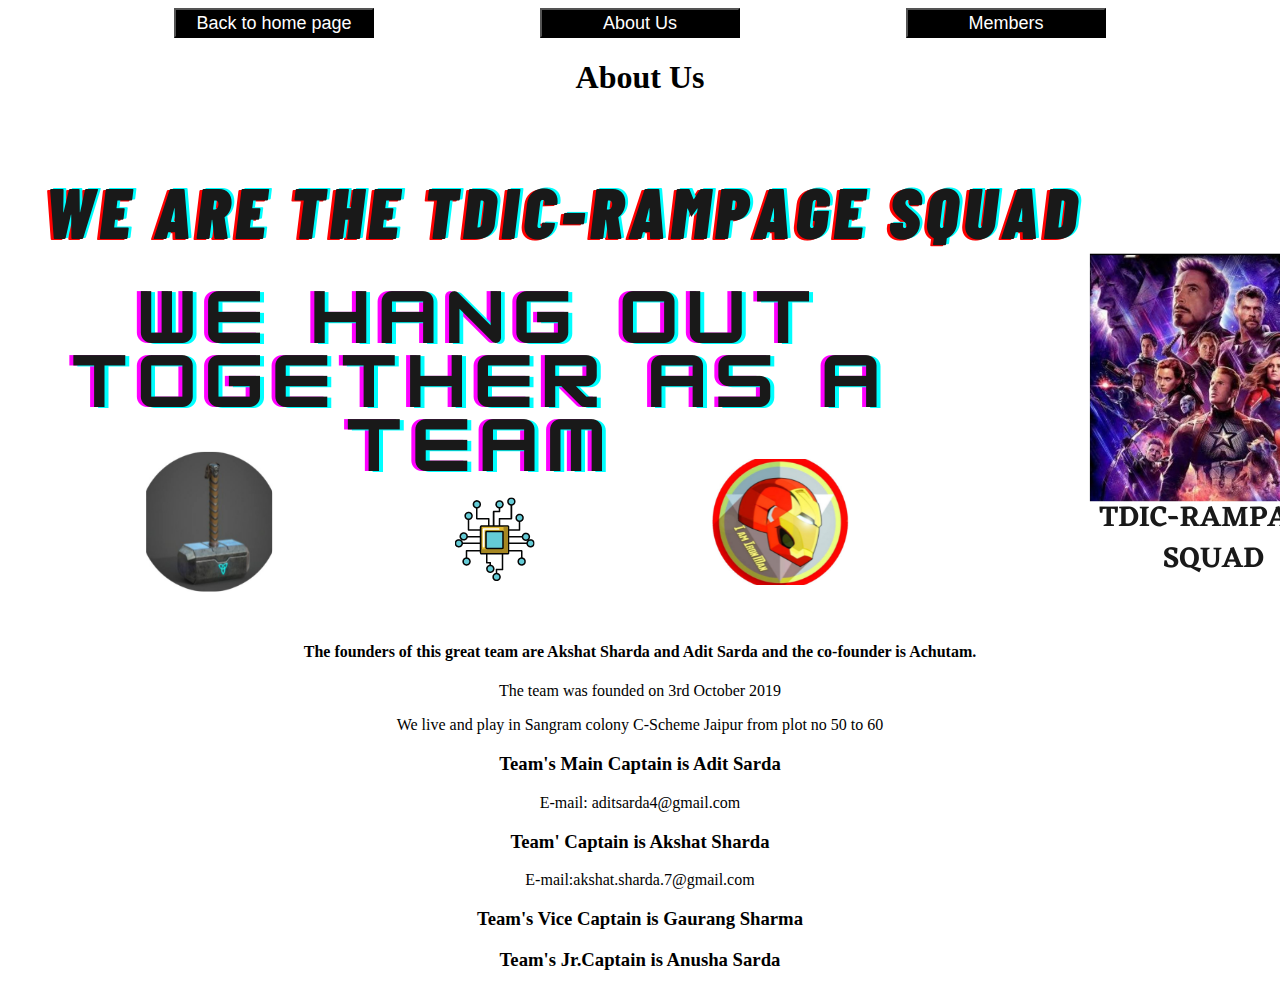
==== aboutus.html @ 188b797c "Add files via upload" ====
<!DOCTYPE html>
<html lang="en">

<head>
    <meta charset="UTF-8">
    <meta http-equiv="X-UA-Compatible" content="IE=edge">
    <meta name="viewport" content="width=device-width, initial-scale=1.0">
    <link rel="stylesheet" href="aboutus.css">
    <title>About us</title>
</head>

<body>
    <nav>
        <button id="home">Back to home page</button>
        <button id="about">About Us </button>
        <button id="parts">Members</button>
    </nav>
    <h1>About Us</h1>
    <img src="./assets/WE ARE THE TDIC-RAMPAGE SQUAD.png" alt="">
    <h4>The founders of this great team are Akshat Sharda and Adit Sarda and the co-founder is Achutam.</h4>
    <p>The team was founded on 3rd October 2019</p>
    <p>We live and play in Sangram colony C-Scheme Jaipur from plot no 50 to 60</p>
    <h3>Team's Main Captain is Adit Sarda</h3>
    <p>E-mail: aditsarda4@gmail.com</p>
    <h3> Team' Captain is Akshat Sharda </h3>
    <p>E-mail:akshat.sharda.7@gmail.com</p>
    <h3>Team's Vice Captain is Gaurang Sharma</h3>
    <h3>Team's Jr.Captain is Anusha Sarda</h3>
    <script src="./aboutus.js"></script>
</body>

</html>
---- aboutus.css ----
* {
    text-align: center;
}

#restrict {
    color: crimson;
}

button {
    background-color: black;
    color: white;
    height: 30px;
    width: 200px;
    font-size: large;
}

nav {
    display: flex;
    justify-content: space-evenly;
}
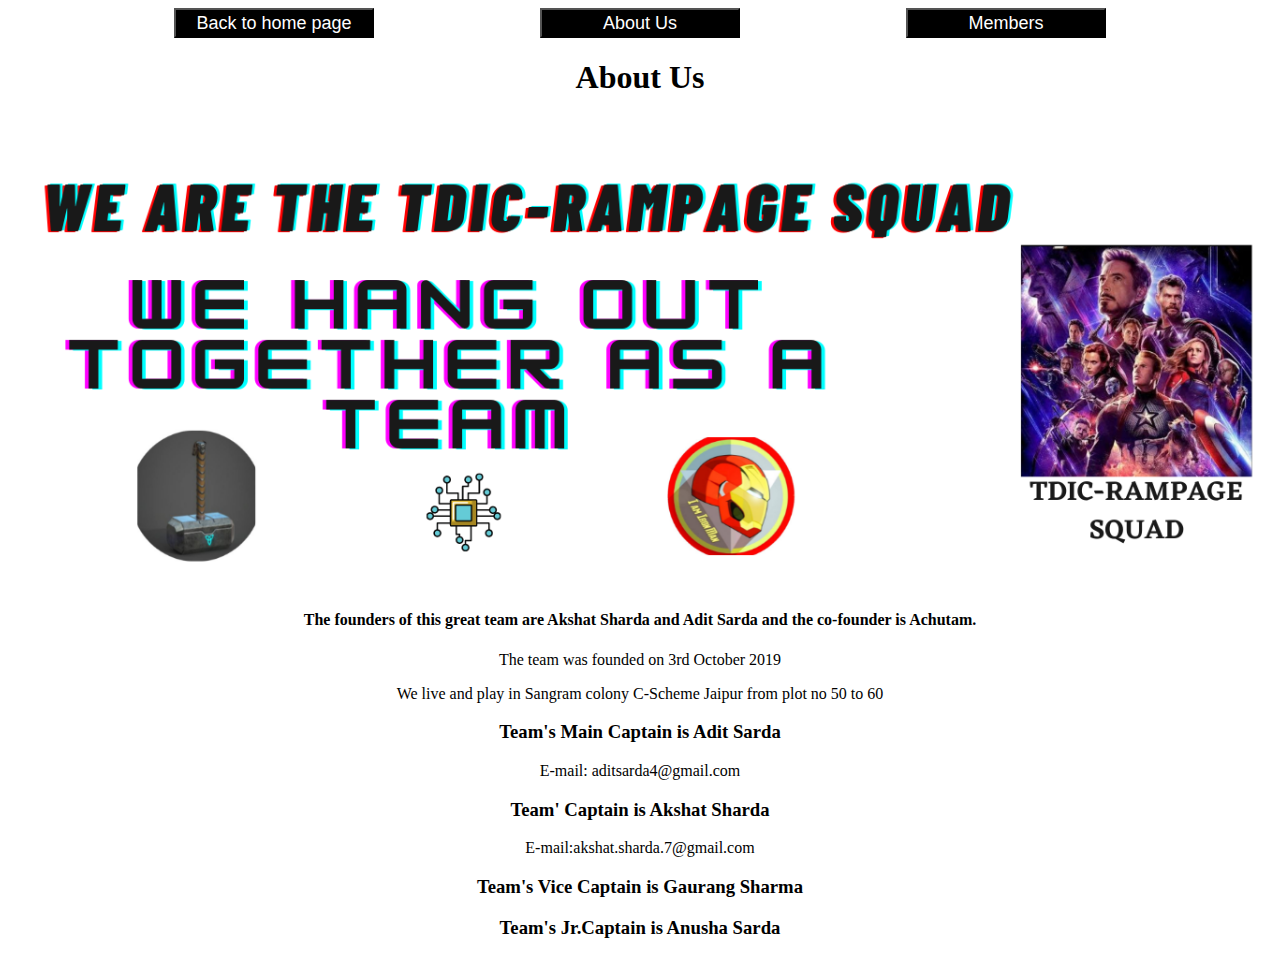
==== commit 49a7f2b4: "Add files via upload" ====
--- a/aboutus.html
+++ b/aboutus.html
@@ -16,7 +16,7 @@
         <button id="parts">Members</button>
     </nav>
     <h1>About Us</h1>
-    <img src="./assets/WE ARE THE TDIC-RAMPAGE SQUAD.png" alt="">
+    <img class="introducetdic" src="./assets/WE ARE THE TDIC-RAMPAGE SQUAD.png" alt="">
     <h4>The founders of this great team are Akshat Sharda and Adit Sarda and the co-founder is Achutam.</h4>
     <p>The team was founded on 3rd October 2019</p>
     <p>We live and play in Sangram colony C-Scheme Jaipur from plot no 50 to 60</p>
--- a/aboutus.css
+++ b/aboutus.css
@@ -17,4 +17,9 @@
 nav {
     display: flex;
     justify-content: space-evenly;
+}
+
+.introducetdic {
+    height: auto;
+    width: 100%;
 }